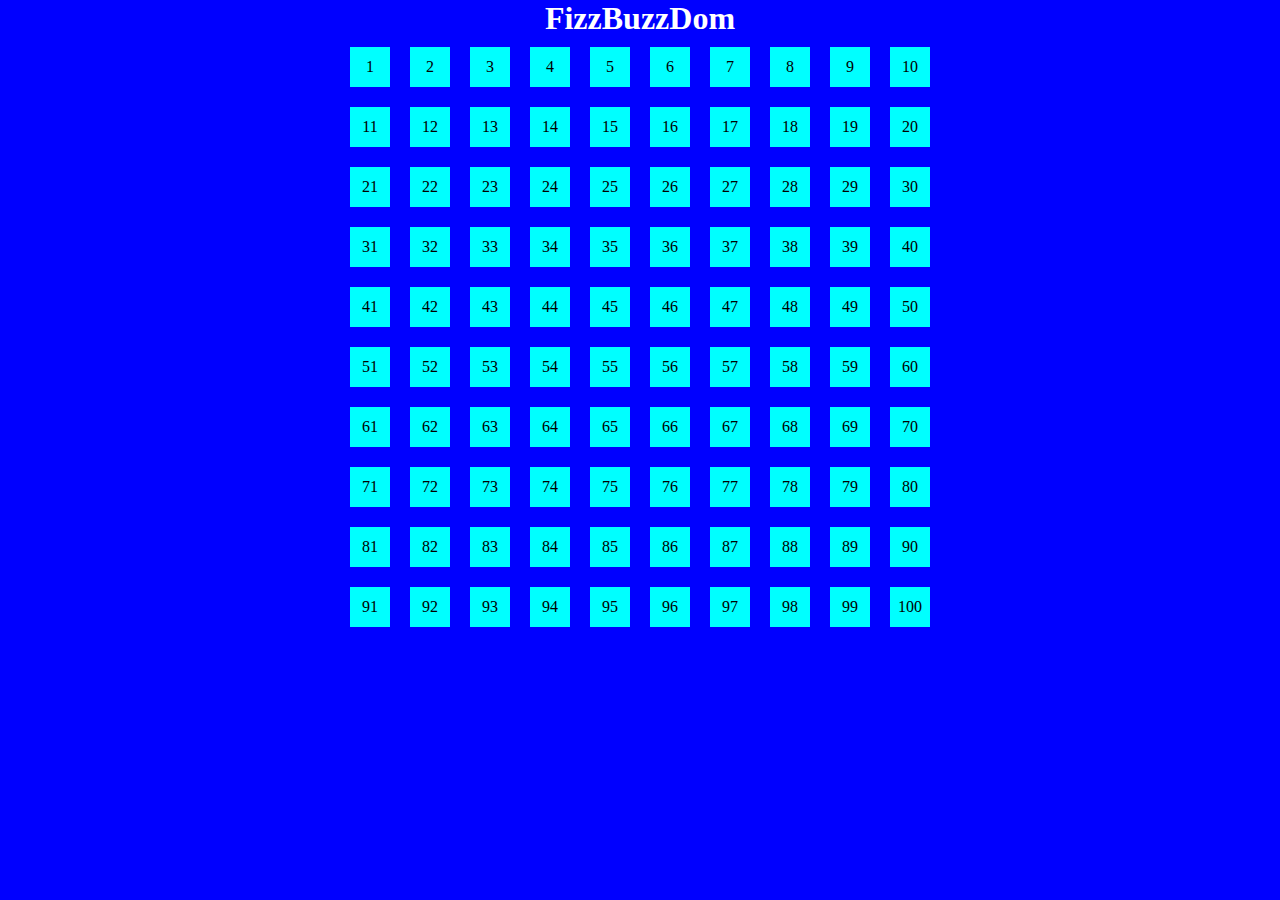
==== bonus/index.html @ dba02372 "initial commit bonus" ====
<!DOCTYPE html>
<html lang="en">

<head>
    <meta charset="UTF-8">
    <meta http-equiv="X-UA-Compatible" content="IE=edge">
    <meta name="viewport" content="width=device-width, initial-scale=1.0">
    <title>js-fizzbuzzdom</title>
    <link rel="stylesheet" href="./assets/css/style.css">
</head>

<body>

    <main id="site_main">

        <h1>FizzBuzzDom</h1>

        <div class="container"></div>
        <!-- /.container_80 -->


    </main>
    <!-- /#site_main -->

    <script src="./assets/js/main.js"></script>
</body>

</html>
---- bonus/assets/css/style.css ----
* {
    margin: 0;
    padding: 0;
    box-sizing: border-box;
}

#site_main {
    background-color: blue;
    color: white;
    text-align: center;
    height: 100vh;
}

.container {
    display: flex;
    flex-wrap: wrap;
    width: 600px;
    margin: 0 auto;
    justify-content: center;
}

.square {
    width: 40px;
    height: 40px;
    color: black;
    margin: 10px;
    display: flex;
    align-items: center;
    justify-content: center;
}

.bg_aqua {
    background-color: aqua;
}
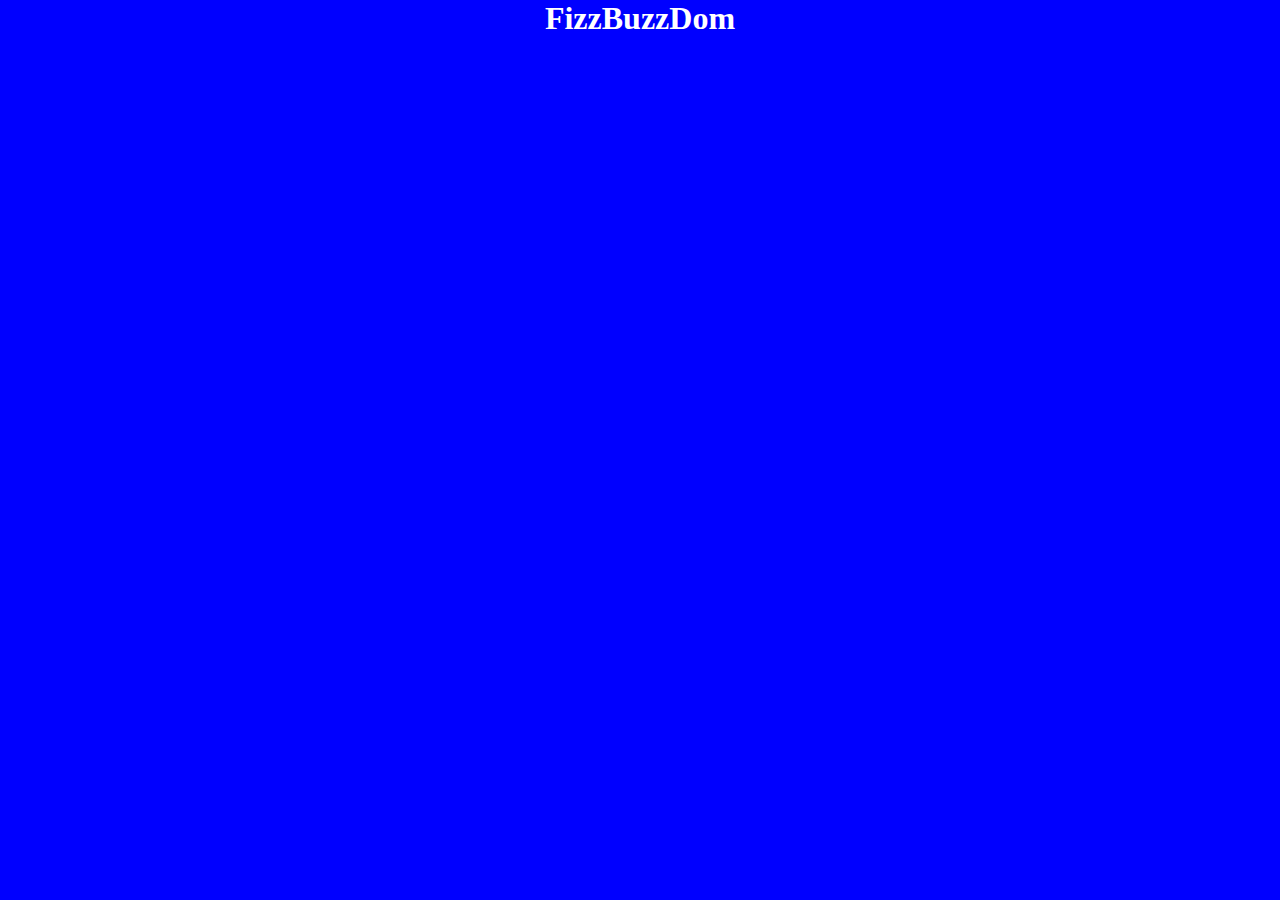
==== commit 27c3498f: "milestone 1 complete" ====
--- a/bonus/index.html
+++ b/bonus/index.html
@@ -15,7 +15,11 @@
 
         <h1>FizzBuzzDom</h1>
 
-        <div class="container"></div>
+        <div class="container">
+
+
+
+        </div>
         <!-- /.container_80 -->
 
 
--- a/bonus/assets/css/style.css
+++ b/bonus/assets/css/style.css
@@ -23,12 +23,25 @@
     width: 40px;
     height: 40px;
     color: black;
+    padding: 10px;
     margin: 10px;
     display: flex;
     align-items: center;
     justify-content: center;
 }
 
-.bg_aqua {
+.bg_normal {
     background-color: aqua;
+}
+
+.bg_3 {
+    background-color: green;
+}
+
+.bg_5 {
+    background-color: yellow;
+}
+
+.bg_35 {
+    background-color: red;
 }